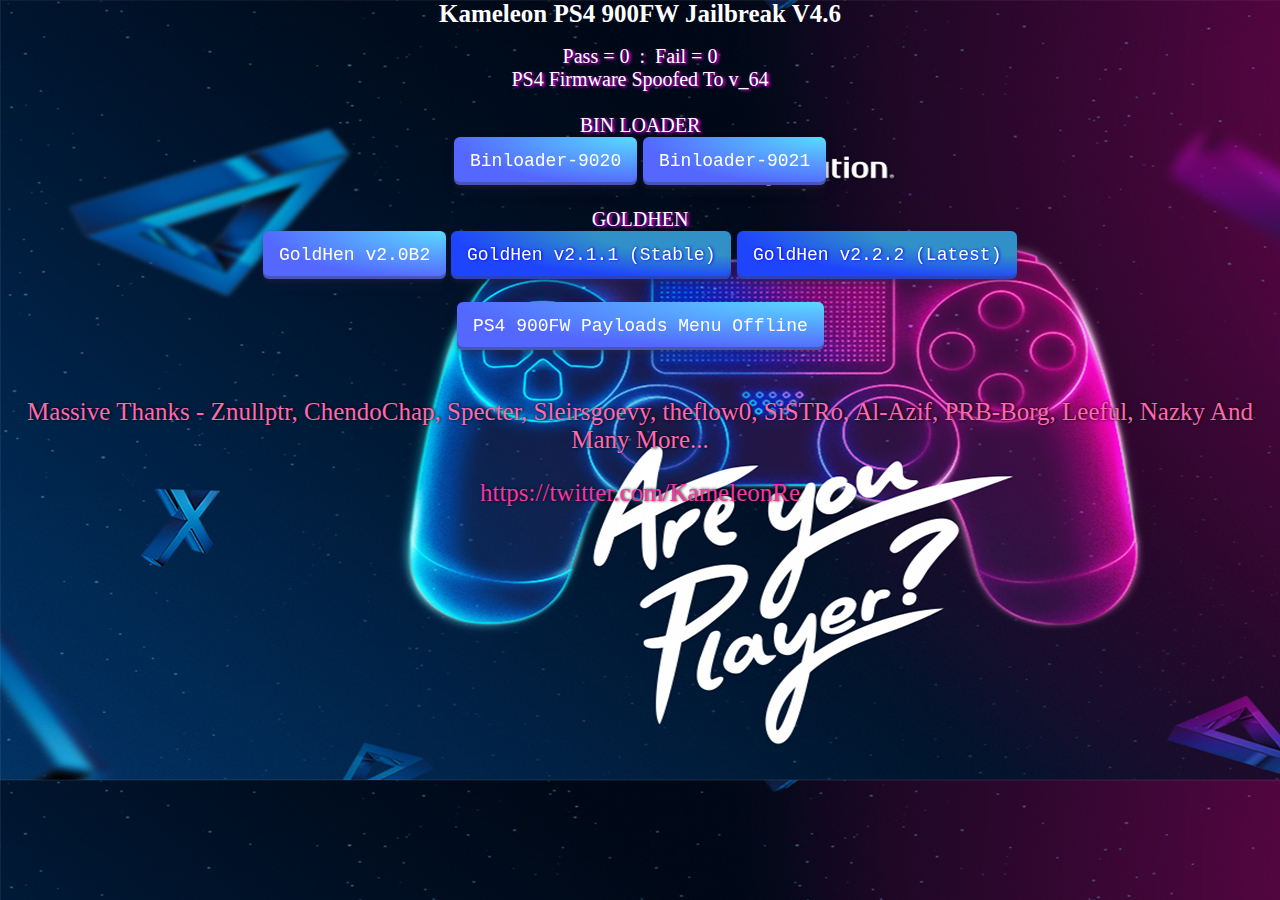
==== index.html @ ec6d989b "Update index.html" ====
<html>
<head>
<title>Kameleon PS4 900FW Jailbreak V4.6</title>
<link rel="shortcut icon" href="favicon.ico"></link>
<link rel="stylesheet" href="btn.css">
<link rel="stylesheet" href="btn2.css">

<style>
body{background-image: url("bg.jpg");
color:white;font-size:20px;text-align:center;margin:0;overflow:hidden;}
.info{overflow: hidden;position: fixed;position: absolute;top: 45%;left: 50%;font-size: 25px;font-family: sans-serif;color: #b8b8b8;transform: translate(-50%, -50%);}
.button{background-color: white;color: black;height: 5%;width: 13,7%;cursor: pointer;font-size: medium;}
</style>

<script>
if (window.applicationCache.status=='0'){window.location.replace("cache.html");}
function awaitpl() {
  msgs.innerHTML= LoadedMSG;
 }
function pldone() {
  msgs.innerHTML= LoadedMSG;
}
function jbdone() {
  msgs.innerHTML= "PS4 9.00 Jailbreak Done!!!.";
}
function goldhendone() {
  msgs.innerHTML= "GoldHEN is already loaded!!!.";
}

//Stooged Method
var payloadData = "";

function loadPayloadData() // preload payload data
{
	if (PLfile)
	{
        
        var xhr = new XMLHttpRequest();
        xhr.open('GET', PLfile, true);
        xhr.overrideMimeType('text/plain; charset=x-user-defined');
        xhr.onload = function(e) {
        if (this.status == 200) {
            payloadData = this.response;
            setTimeout(poc, 1500);
        }
  else
        {
			alert("Failed to load " + PLfile + " - " + this.status);
      return;
        }};
        xhr.send();
        
	}
}

</script>
<script src="int64.js"></script>
<script src="rop.js"></script>
<script src="kexploit.js"></script>
<script src="webkit.js"></script>
</head>
<body>
  <h1 id=msgs style="font-size:25px;color:white">Kameleon PS4 900FW Jailbreak V4.6</h1>
    <div id=mymenu style="text-align:center">
    <div style="font-size:20px;color:white;text-shadow: 2px 1px 3px #FF00FF" text-align= center>Pass = <span id=passCounter></span>&nbsp;&nbsp;:&nbsp;&nbsp;Fail = <span id=failCounter></span></div>
    <div style="font-size:20px;color:white;text-shadow: 2px 1px 3px #FF00FF">
    PS4 Firmware <span id="PS4fw"></span></div>
    <br>
    <div style="font-size:20px;color:white;text-shadow: 2px 1px 3px #FF00FF">BIN LOADER</div>
    <button class="btnkme" onMouseOver="msgs.innerHTML='Receives .Bin payloads on port 9020 via NetCat'"; onmouseout="msgs.innerHTML='Kameleon PS4 900FW Jailbreak V4.6'" onclick="load_binloader(); return false">Binloader-9020</button>
    <button class="btnkme" onMouseOver="msgs.innerHTML='Receives .Bin payloads on port 9021 via NetCat'"; onmouseout="msgs.innerHTML='Kameleon PS4 900FW Jailbreak V4.6'" onclick="load_binloader9021(); return false">Binloader-9021</button>
    <br><br>
    <div style="font-size:20px;color:white;text-shadow: 2px 1px 3px #FF00FF">GOLDHEN</div>
    <button class="btnkme" onMouseOver="msgs.innerHTML='GoldHen v2.0b2 Version - By SiSTRo'"; onmouseout="msgs.innerHTML='Kameleon PS4 900FW Jailbreak V4.6'" onclick="load_goldhenb2(); return false">GoldHen v2.0B2</button>
    <button style="text-align:center;text-shadow: 1px 0px 3px blue" class="btnkme1" onMouseOver="msgs.innerHTML='GoldHen v2.1.1 (Stable) - By SiSTRo'"; onmouseout="msgs.innerHTML='Kameleon PS4 900FW Jailbreak V4.6'" onclick="load_goldhen211(); return false">GoldHen v2.1.1 (Stable)</button>
    <button style="text-align:center;text-shadow: 1px 0px 3px blue" class="btnkme1" onMouseOver="msgs.innerHTML='GoldHen v2.2.2 (Latest) - By SiSTRo'"; onmouseout="msgs.innerHTML='Kameleon PS4 900FW Jailbreak V4.6'" onclick="load_goldhen221(); return false">GoldHen v2.2.2 (Latest)</button>
    <br><br>
    <button class="btnkme" onMouseOver="msgs.innerHTML='Go To 900FW Payloads Menu Offline Cache'"; onmouseout="msgs.innerHTML='Kameleon PS4 900FW Jailbreak V4.6'" onclick="load_plmenu(); return false">PS4 900FW Payloads Menu Offline</button>
    
    <br><br>
    <p style="text-align:center;font-size:25px;color:#FF69B4;text-shadow: 1px 0px 3px black">Massive Thanks - Znullptr, ChendoChap, Specter, Sleirsgoevy, theflow0, SiSTRo, Al-Azif, PRB-Borg, Leeful, Nazky And Many More...</p>
    <p style="text-align:center;font-size:25px;color:#F535AA;text-shadow: 1px 0px 3px black">https://twitter.com/KameleonRe</p>
    </div>
    <script>
    var UA = navigator.userAgent.substring(navigator.userAgent.indexOf('5.0 (') + 19, navigator.userAgent.indexOf(') Apple')).replace("layStation 4/","");
    if (UA == "9.00"){PS4fw.innerHTML="v"+UA+" Detected"};if(UA != "9.00"){PS4fw.innerHTML="Spoofed To v"+UA};
    </script>
    <script>
    if (localStorage.passcount == null || localStorage.passcount == undefined) localStorage.passcount=0;
     if (localStorage.passCounter == null || localStorage.passCounter == undefined ){
      passCounter.innerHTML=localStorage.passcount;}
    if (localStorage.failcount == null || localStorage.failcount == undefined) localStorage.failcount=0;
     if (localStorage.failCounter == null || localStorage.failCounter == undefined ){
      failCounter.innerHTML=localStorage.failcount;}
</script>
    </script>

<script>
var exec_type = "";
sessionStorage.setItem("goldhen","");

function load_mainmenu(){
msgs.innerHTML="<h1 style='font-size:25px;text-align:center;'>Going to Main Menu!!!</h1>";
var link = document.createElement('a');
document.body.appendChild(link);
link.href = '../index.html'; By SiSTRo'"; onmouseout="msgs.innerHTML='Kameleon PS4 900FW Jailbreak V4.6'" onclick="load_goldhen211(); return false">GoldHen V2.1.1</button>
    <br><br>
    <button class="btnkme" onMouseOver="msgs.innerHTML='Go To 900FW Payloads Menu Offline Cache'"; onmouseout="msgs.innerHTML='Kameleon PS4 900FW Jailbreak V4.6'" onclick="load_plmenu(); return false">PS4 900FW Payloads Menu Offline</button>
    
    <br><br>
    <p style="text-align:center;font-size:25px;color:#FF69B4;text-shadow: 1px 0px 3px black">Massive Thanks - Znullptr, ChendoChap, Specter, Sleirsgoevy, theflow0, SiSTRo, Al-Azif, PRB-Borg, Leeful, Nazky And Many More...</p>
    <p style="text-align:center;font-size:25px;color:#F535AA;text-shadow: 1px 0px 3px black">https://twitter.com/KameleonRe</p>
    </div>
    <script>
    var UA = navigator.userAgent.substring(navigator.userAgent.indexOf('5.0 (') + 19, navigator.userAgent.indexOf(') Apple')).replace("layStation 4/","");
    if (UA == "9.00"){PS4fw.innerHTML="v"+UA+" Detected"};if(UA != "9.00"){PS4fw.innerHTML="Spoofed To v"+UA};
    </script>
    <script>
    if (localStorage.passcount == null || localStorage.passcount == undefined) localStorage.passcount=0;
     if (localStorage.passCounter == null || localStorage.passCounter == undefined ){
      passCounter.innerHTML=localStorage.passcount;}
    if (localStorage.failcount == null || localStorage.failcount == undefined) localStorage.failcount=0;
     if (localStorage.failCounter == null || localStorage.failCounter == undefined ){
      failCounter.innerHTML=localStorage.failcount;}
</script>
    </script>

<script>
var exec_type = "";
sessionStorage.setItem("goldhen","");

function load_mainmenu(){
msgs.innerHTML="<h1 style='font-size:25px;text-align:center;'>Going to Main Menu!!!</h1>";
var link = document.createElement('a');
document.body.appendChild(link);
link.click();  
}

function load_plmenu(){
msgs.innerHTML="<h1 style='font-size:25px;text-align:center;'>Loading 900FW Payload Menu (Offline)!!!</h1>";
var link = document.createElement('a');
document.body.appendChild(link);
link.href = './payloads/index.html';
link.click();  
}

function load_plmenu_online(){
msgs.innerHTML="<h1 style='font-size:25px;text-align:center;'>Loading 900FW Payload Menu (Online)!!!</h1>";
var link = document.createElement('a');
document.body.appendChild(link);
link.href = '../payloads/index-online.html';
link.click();  
}

function load_goldhen221(){
msgs.innerHTML="<h1 style='font-size:25px;text-align:center;'>Loading GoldHen V2.2.2. Please wait!!!</h1>";
LoadedMSG="GoldHen V2.2.2 Loaded. Please Close The Browser!!! Re-Open it if you wanna lauch any other payload";
PLfile = "pl_goldhen221.bin";
if (sessionStorage.goldhen != "loaded")
{
  loadPayloadData();

}else{
  goldhendone();
  return;
}
}

function load_goldhenb2(){
msgs.innerHTML="<h1 style='font-size:25px;text-align:center;'>Loading GoldHen V2.0B2. Please wait!!!</h1>";
LoadedMSG="GoldHen V2.0B2 Loaded. Please Close The Browser!!! Re-Open it if you wanna lauch any other payload";
PLfile = "pl_goldhen20b2.bin";
if (sessionStorage.goldhen != "loaded")
{
  loadPayloadData();

}else{
  goldhendone();
  return;
}
}

function load_goldhen211(){
msgs.innerHTML="<h1 style='font-size:25px;text-align:center;'>Loading GoldHen V2.1.1 Please wait!!!</h1>";
LoadedMSG="GoldHen V2.1.1 Loaded. Please Close The Browser!!! Re-Open it if you wanna lauch any other payload";
PLfile = "pl_goldhen211.bin";
if (sessionStorage.goldhen != "loaded")
{
  loadPayloadData();
  
}else{
  goldhendone();
  return;
}
}

function load_binloader(){
msgs.innerHTML="<h1 style='font-size:25px;text-align:center;'>Loading Bin Loader on Port 9020. Please wait!!!";
LoadedMSG="Awaiting For Payload on Port 9020...";
exec_type = "binloader";
setTimeout(poc, 1500);
}

function load_binloader9021(){
msgs.innerHTML="<h1 style='font-size:25px;text-align:center;'>Loading Bin Loader on Port 9021. Please wait!!!</h1>";
LoadedMSG="Awaiting For Payload on Port 9021...";
PLfile = "pl_miraldr.bin";
exec_type = "binloader9021";
loadPayloadData();
}

</script>
    
</body>
</html>
---- btn.css ----
/* CSS */
.btnkme {
  align-items: center;
  appearance: none;
  background-image: radial-gradient(100% 100% at 100% 0, #5adaff 0, #5468ff 100%);
  border: 0;
  border-radius: 6px;
  box-shadow: rgba(45, 35, 66, .4) 0 2px 4px,rgba(45, 35, 66, .3) 0 7px 13px -3px,rgba(58, 65, 111, .5) 0 -3px 0 inset;
  box-sizing: border-box;
  color: #fff;
  cursor: pointer;
  display: inline-flex;
  font-family: 'Courier New', Courier, monospace;
  height: 48px;
  justify-content: center;
  line-height: 1;
  list-style: none;
  overflow: hidden;
  padding-left: 16px;
  padding-right: 16px;
  position: relative;
  text-align: left;
  text-decoration: none;
  transition: box-shadow .15s,transform .15s;
  user-select: none;
  -webkit-user-select: none;
  touch-action: manipulation;
  white-space: nowrap;
  will-change: box-shadow,transform;
  font-size: 18px;
}

.btnkme:focus {
  box-shadow: #3c4fe0 0 0 0 1.5px inset, rgba(45, 35, 66, .4) 0 2px 4px, rgba(45, 35, 66, .3) 0 7px 13px -3px, #3c4fe0 0 -3px 0 inset;
}

.btnkme:hover {
  box-shadow: rgba(45, 35, 66, .4) 0 4px 8px, rgba(45, 35, 66, .3) 0 7px 13px -3px, #3c4fe0 0 -3px 0 inset;
  transform: translateY(-2px);
}

.btnkme:active {
  box-shadow: #3c4fe0 0 3px 7px inset;
  transform: translateY(2px);
}
---- btn2.css ----
/* CSS */
.btnkme1 {
  align-items: center;
  appearance: none;
  background-image: radial-gradient(100% 100% at 100% 0, #3090C7 50%, #1F45FC 100%);
  border: 0;
  border-radius: 6px;
  box-shadow: rgba(45, 35, 66, .4) 0 2px 4px,rgba(45, 35, 66, .3) 0 7px 13px -3px,rgba(58, 65, 111, .5) 0 -3px 0 inset;
  box-sizing: border-box;
  color: #fff;
  cursor: pointer;
  display: inline-flex;
  font-family: 'Courier New', Courier, monospace;
  height: 48px;
  justify-content: center;
  line-height: 1;
  list-style: none;
  overflow: hidden;
  padding-left: 16px;
  padding-right: 16px;
  position: relative;
  text-align: left;
  text-decoration: none;
  transition: box-shadow .15s,transform .15s;
  user-select: none;
  -webkit-user-select: none;
  touch-action: manipulation;
  white-space: nowrap;
  will-change: box-shadow,transform;
  font-size: 18px;
}

.btnkme1:focus {
  box-shadow: #3c4fe0 0 0 0 1.5px inset, rgba(45, 35, 66, .4) 0 2px 4px, rgba(45, 35, 66, .3) 0 7px 13px -3px, #3c4fe0 0 -3px 0 inset;
}

.btnkme1:hover {
  box-shadow: rgba(45, 35, 66, .4) 0 4px 8px, rgba(45, 35, 66, .3) 0 7px 13px -3px, #3c4fe0 0 -3px 0 inset;
  transform: translateY(-2px);
}

.btnkme1:active {
  box-shadow: #3c4fe0 0 3px 7px inset;
  transform: translateY(2px);
}
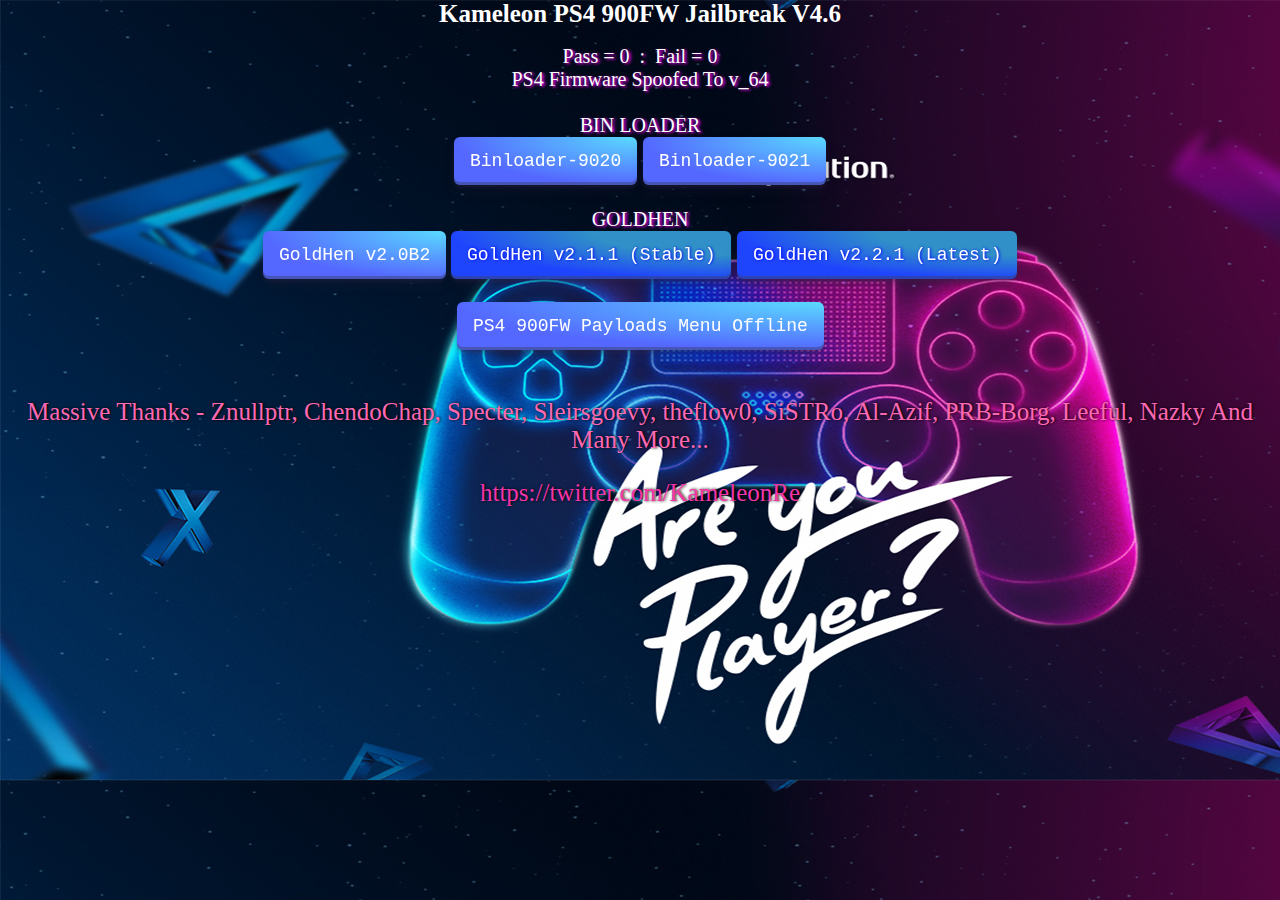
==== commit 529d2d1c: "Add files via upload" ====
--- a/index.html
+++ b/index.html
@@ -73,8 +73,8 @@
     <div style="font-size:20px;color:white;text-shadow: 2px 1px 3px #FF00FF">GOLDHEN</div>
     <button class="btnkme" onMouseOver="msgs.innerHTML='GoldHen v2.0b2 Version - By SiSTRo'"; onmouseout="msgs.innerHTML='Kameleon PS4 900FW Jailbreak V4.6'" onclick="load_goldhenb2(); return false">GoldHen v2.0B2</button>
     <button style="text-align:center;text-shadow: 1px 0px 3px blue" class="btnkme1" onMouseOver="msgs.innerHTML='GoldHen v2.1.1 (Stable) - By SiSTRo'"; onmouseout="msgs.innerHTML='Kameleon PS4 900FW Jailbreak V4.6'" onclick="load_goldhen211(); return false">GoldHen v2.1.1 (Stable)</button>
-    <button style="text-align:center;text-shadow: 1px 0px 3px blue" class="btnkme1" onMouseOver="msgs.innerHTML='GoldHen v2.2.2 (Latest) - By SiSTRo'"; onmouseout="msgs.innerHTML='Kameleon PS4 900FW Jailbreak V4.6'" onclick="load_goldhen221(); return false">GoldHen v2.2.2 (Latest)</button>
-    <br><br>
+    <button style="text-align:center;text-shadow: 1px 0px 3px blue" class="btnkme1" onMouseOver="msgs.innerHTML='GoldHen v2.2.1 (Latest) - By SiSTRo'"; onmouseout="msgs.innerHTML='Kameleon PS4 900FW Jailbreak V4.6'" onclick="load_goldhen221(); return false">GoldHen v2.2.1 (Latest)</button>
+	<br><br>
     <button class="btnkme" onMouseOver="msgs.innerHTML='Go To 900FW Payloads Menu Offline Cache'"; onmouseout="msgs.innerHTML='Kameleon PS4 900FW Jailbreak V4.6'" onclick="load_plmenu(); return false">PS4 900FW Payloads Menu Offline</button>
     
     <br><br>
@@ -153,8 +153,8 @@
 }
 
 function load_goldhen221(){
-msgs.innerHTML="<h1 style='font-size:25px;text-align:center;'>Loading GoldHen V2.2.2. Please wait!!!</h1>";
-LoadedMSG="GoldHen V2.2.2 Loaded. Please Close The Browser!!! Re-Open it if you wanna lauch any other payload";
+msgs.innerHTML="<h1 style='font-size:25px;text-align:center;'>Loading GoldHen V2.2.1. Please wait!!!</h1>";
+LoadedMSG="GoldHen V2.2.1 Loaded. Please Close The Browser!!! Re-Open it if you wanna lauch any other payload";
 PLfile = "pl_goldhen221.bin";
 if (sessionStorage.goldhen != "loaded")
 {
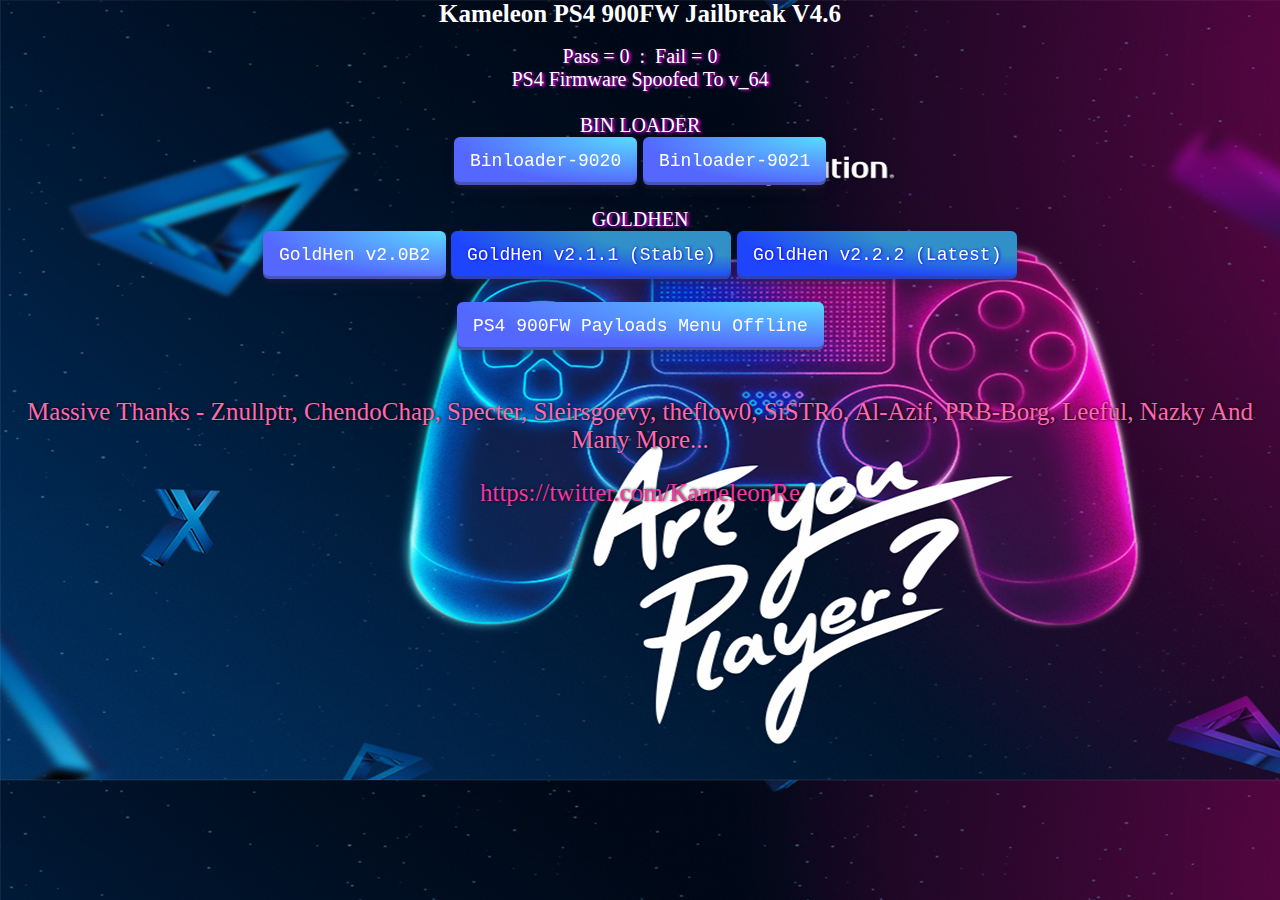
==== commit 4f2a8d39: "Update index.html" ====
--- a/index.html
+++ b/index.html
@@ -73,7 +73,7 @@
     <div style="font-size:20px;color:white;text-shadow: 2px 1px 3px #FF00FF">GOLDHEN</div>
     <button class="btnkme" onMouseOver="msgs.innerHTML='GoldHen v2.0b2 Version - By SiSTRo'"; onmouseout="msgs.innerHTML='Kameleon PS4 900FW Jailbreak V4.6'" onclick="load_goldhenb2(); return false">GoldHen v2.0B2</button>
     <button style="text-align:center;text-shadow: 1px 0px 3px blue" class="btnkme1" onMouseOver="msgs.innerHTML='GoldHen v2.1.1 (Stable) - By SiSTRo'"; onmouseout="msgs.innerHTML='Kameleon PS4 900FW Jailbreak V4.6'" onclick="load_goldhen211(); return false">GoldHen v2.1.1 (Stable)</button>
-    <button style="text-align:center;text-shadow: 1px 0px 3px blue" class="btnkme1" onMouseOver="msgs.innerHTML='GoldHen v2.2.1 (Latest) - By SiSTRo'"; onmouseout="msgs.innerHTML='Kameleon PS4 900FW Jailbreak V4.6'" onclick="load_goldhen221(); return false">GoldHen v2.2.1 (Latest)</button>
+    <button style="text-align:center;text-shadow: 1px 0px 3px blue" class="btnkme1" onMouseOver="msgs.innerHTML='GoldHen v2.2.2 (Latest) - By SiSTRo'"; onmouseout="msgs.innerHTML='Kameleon PS4 900FW Jailbreak V4.6'" onclick="load_goldhen221(); return false">GoldHen v2.2.2 (Latest)</button>
 	<br><br>
     <button class="btnkme" onMouseOver="msgs.innerHTML='Go To 900FW Payloads Menu Offline Cache'"; onmouseout="msgs.innerHTML='Kameleon PS4 900FW Jailbreak V4.6'" onclick="load_plmenu(); return false">PS4 900FW Payloads Menu Offline</button>
     
@@ -153,8 +153,8 @@
 }
 
 function load_goldhen221(){
-msgs.innerHTML="<h1 style='font-size:25px;text-align:center;'>Loading GoldHen V2.2.1. Please wait!!!</h1>";
-LoadedMSG="GoldHen V2.2.1 Loaded. Please Close The Browser!!! Re-Open it if you wanna lauch any other payload";
+msgs.innerHTML="<h1 style='font-size:25px;text-align:center;'>Loading GoldHen V2.2.2. Please wait!!!</h1>";
+LoadedMSG="GoldHen V2.2.2 Loaded. Please Close The Browser!!! Re-Open it if you wanna lauch any other payload";
 PLfile = "pl_goldhen221.bin";
 if (sessionStorage.goldhen != "loaded")
 {
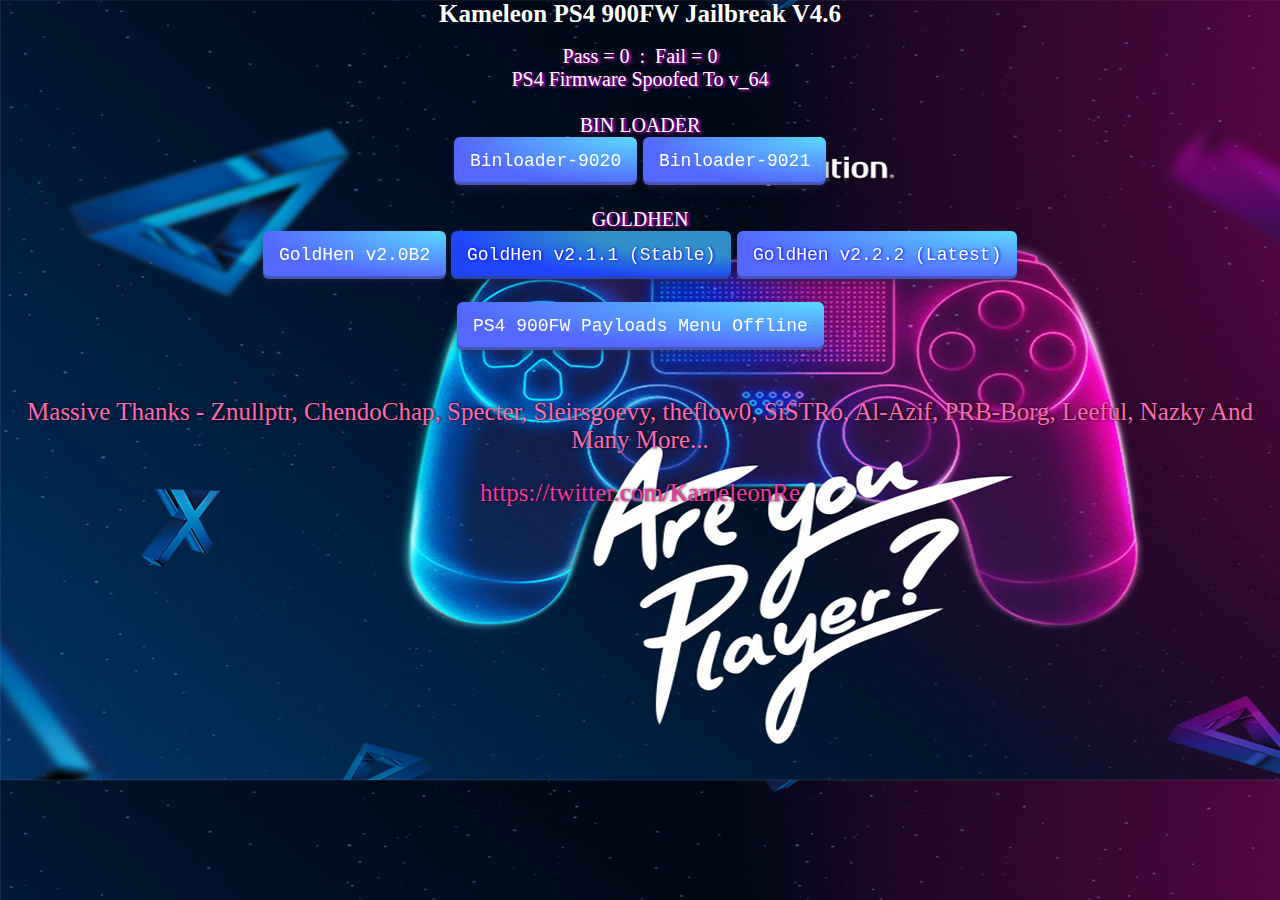
==== commit 1247e4e6: "Update index.html" ====
--- a/index.html
+++ b/index.html
@@ -73,7 +73,7 @@
     <div style="font-size:20px;color:white;text-shadow: 2px 1px 3px #FF00FF">GOLDHEN</div>
     <button class="btnkme" onMouseOver="msgs.innerHTML='GoldHen v2.0b2 Version - By SiSTRo'"; onmouseout="msgs.innerHTML='Kameleon PS4 900FW Jailbreak V4.6'" onclick="load_goldhenb2(); return false">GoldHen v2.0B2</button>
     <button style="text-align:center;text-shadow: 1px 0px 3px blue" class="btnkme1" onMouseOver="msgs.innerHTML='GoldHen v2.1.1 (Stable) - By SiSTRo'"; onmouseout="msgs.innerHTML='Kameleon PS4 900FW Jailbreak V4.6'" onclick="load_goldhen211(); return false">GoldHen v2.1.1 (Stable)</button>
-    <button style="text-align:center;text-shadow: 1px 0px 3px blue" class="btnkme1" onMouseOver="msgs.innerHTML='GoldHen v2.2.2 (Latest) - By SiSTRo'"; onmouseout="msgs.innerHTML='Kameleon PS4 900FW Jailbreak V4.6'" onclick="load_goldhen221(); return false">GoldHen v2.2.2 (Latest)</button>
+    <button style="text-align:center;text-shadow: 1px 0px 3px blue" class="btnkme" onMouseOver="msgs.innerHTML='GoldHen v2.2.2 (Latest) - By SiSTRo'"; onmouseout="msgs.innerHTML='Kameleon PS4 900FW Jailbreak V4.6'" onclick="load_goldhen221(); return false">GoldHen v2.2.2 (Latest)</button>
 	<br><br>
     <button class="btnkme" onMouseOver="msgs.innerHTML='Go To 900FW Payloads Menu Offline Cache'"; onmouseout="msgs.innerHTML='Kameleon PS4 900FW Jailbreak V4.6'" onclick="load_plmenu(); return false">PS4 900FW Payloads Menu Offline</button>
     
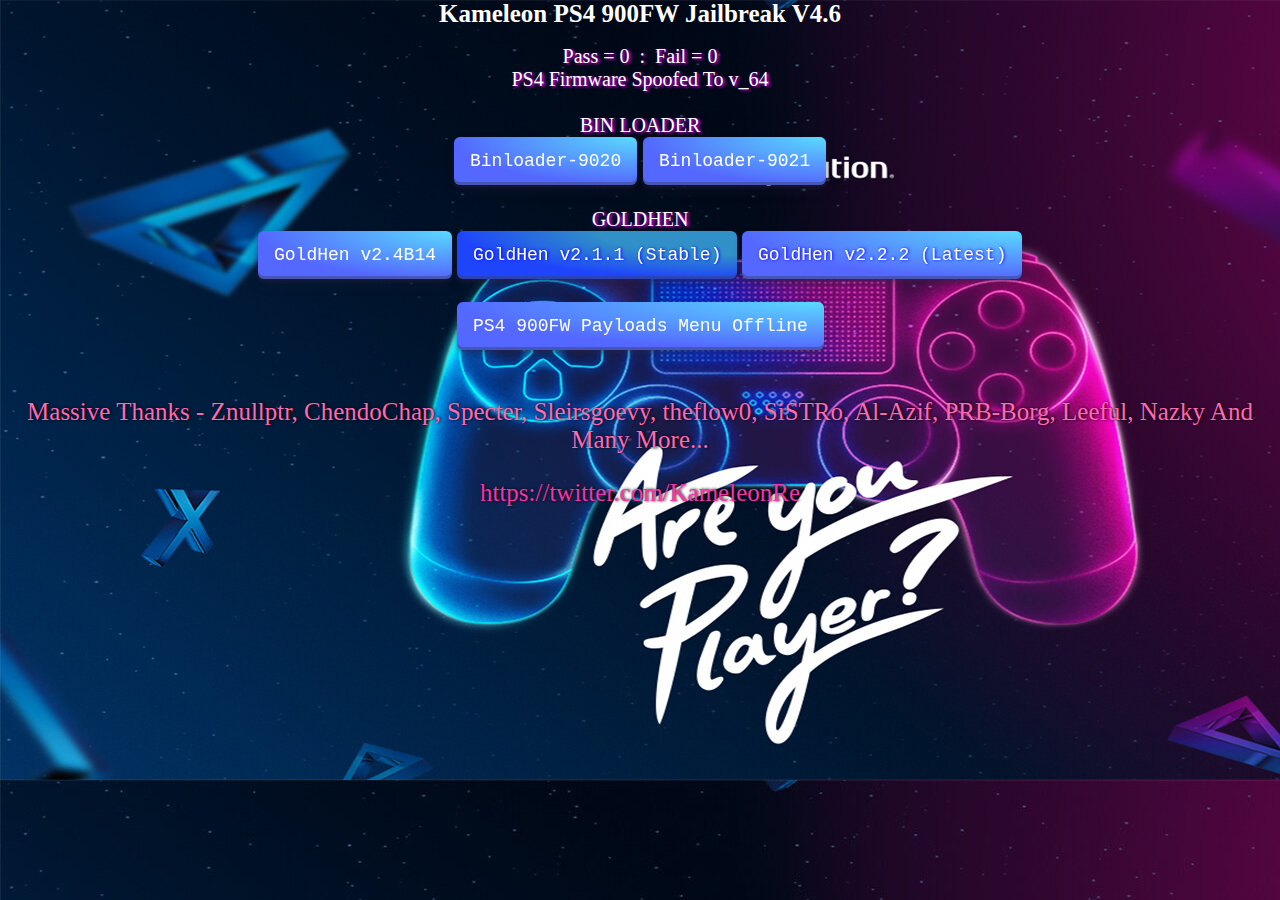
==== commit 219622e2: "Update index.html" ====
--- a/index.html
+++ b/index.html
@@ -71,7 +71,7 @@
     <button class="btnkme" onMouseOver="msgs.innerHTML='Receives .Bin payloads on port 9021 via NetCat'"; onmouseout="msgs.innerHTML='Kameleon PS4 900FW Jailbreak V4.6'" onclick="load_binloader9021(); return false">Binloader-9021</button>
     <br><br>
     <div style="font-size:20px;color:white;text-shadow: 2px 1px 3px #FF00FF">GOLDHEN</div>
-    <button class="btnkme" onMouseOver="msgs.innerHTML='GoldHen v2.0b2 Version - By SiSTRo'"; onmouseout="msgs.innerHTML='Kameleon PS4 900FW Jailbreak V4.6'" onclick="load_goldhenb2(); return false">GoldHen v2.0B2</button>
+    <button class="btnkme" onMouseOver="msgs.innerHTML='GoldHen v2.4b14 Version - By SiSTRo'"; onmouseout="msgs.innerHTML='Kameleon PS4 900FW Jailbreak V4.6'" onclick="load_goldhenb2(); return false">GoldHen v2.4B14</button>
     <button style="text-align:center;text-shadow: 1px 0px 3px blue" class="btnkme1" onMouseOver="msgs.innerHTML='GoldHen v2.1.1 (Stable) - By SiSTRo'"; onmouseout="msgs.innerHTML='Kameleon PS4 900FW Jailbreak V4.6'" onclick="load_goldhen211(); return false">GoldHen v2.1.1 (Stable)</button>
     <button style="text-align:center;text-shadow: 1px 0px 3px blue" class="btnkme" onMouseOver="msgs.innerHTML='GoldHen v2.2.2 (Latest) - By SiSTRo'"; onmouseout="msgs.innerHTML='Kameleon PS4 900FW Jailbreak V4.6'" onclick="load_goldhen221(); return false">GoldHen v2.2.2 (Latest)</button>
 	<br><br>
@@ -135,6 +135,22 @@
 document.body.appendChild(link);
 link.click();  
 }
+	
+
+function load_goldhen211(){
+msgs.innerHTML="<h1 style='font-size:25px;text-align:center;'>Loading GoldHen V2.1.1 Please wait!!!</h1>";
+LoadedMSG="GoldHen V2.1.1 Loaded. Please Close The Browser!!! Re-Open it if you wanna lauch any other payload";
+PLfile = "pl_goldhen211.bin";
+if (sessionStorage.goldhen != "loaded")
+{
+  loadPayloadData();
+  
+}else{
+  goldhendone();
+  return;
+}
+}
+		
 
 function load_plmenu(){
 msgs.innerHTML="<h1 style='font-size:25px;text-align:center;'>Loading 900FW Payload Menu (Offline)!!!</h1>";
@@ -144,13 +160,22 @@
 link.click();  
 }
 
-function load_plmenu_online(){
-msgs.innerHTML="<h1 style='font-size:25px;text-align:center;'>Loading 900FW Payload Menu (Online)!!!</h1>";
-var link = document.createElement('a');
-document.body.appendChild(link);
-link.href = '../payloads/index-online.html';
-link.click();  
-}
+
+
+function load_goldhenb2(){
+msgs.innerHTML="<h1 style='font-size:25px;text-align:center;'>Loading GoldHen V2.4B14. Please wait!!!</h1>";
+LoadedMSG="GoldHen V2.4B14 Loaded. Please Close The Browser!!! Re-Open it if you wanna lauch any other payload";
+PLfile = "pl_goldhen24b14.bin";
+if (sessionStorage.goldhen != "loaded")
+{
+  loadPayloadData();
+
+}else{
+  goldhendone();
+  return;
+}
+}
+
 
 function load_goldhen221(){
 msgs.innerHTML="<h1 style='font-size:25px;text-align:center;'>Loading GoldHen V2.2.2. Please wait!!!</h1>";
@@ -164,35 +189,7 @@
   goldhendone();
   return;
 }
-}
-
-function load_goldhenb2(){
-msgs.innerHTML="<h1 style='font-size:25px;text-align:center;'>Loading GoldHen V2.0B2. Please wait!!!</h1>";
-LoadedMSG="GoldHen V2.0B2 Loaded. Please Close The Browser!!! Re-Open it if you wanna lauch any other payload";
-PLfile = "pl_goldhen20b2.bin";
-if (sessionStorage.goldhen != "loaded")
-{
-  loadPayloadData();
-
-}else{
-  goldhendone();
-  return;
-}
-}
-
-function load_goldhen211(){
-msgs.innerHTML="<h1 style='font-size:25px;text-align:center;'>Loading GoldHen V2.1.1 Please wait!!!</h1>";
-LoadedMSG="GoldHen V2.1.1 Loaded. Please Close The Browser!!! Re-Open it if you wanna lauch any other payload";
-PLfile = "pl_goldhen211.bin";
-if (sessionStorage.goldhen != "loaded")
-{
-  loadPayloadData();
-  
-}else{
-  goldhendone();
-  return;
-}
-}
+}	
 
 function load_binloader(){
 msgs.innerHTML="<h1 style='font-size:25px;text-align:center;'>Loading Bin Loader on Port 9020. Please wait!!!";
